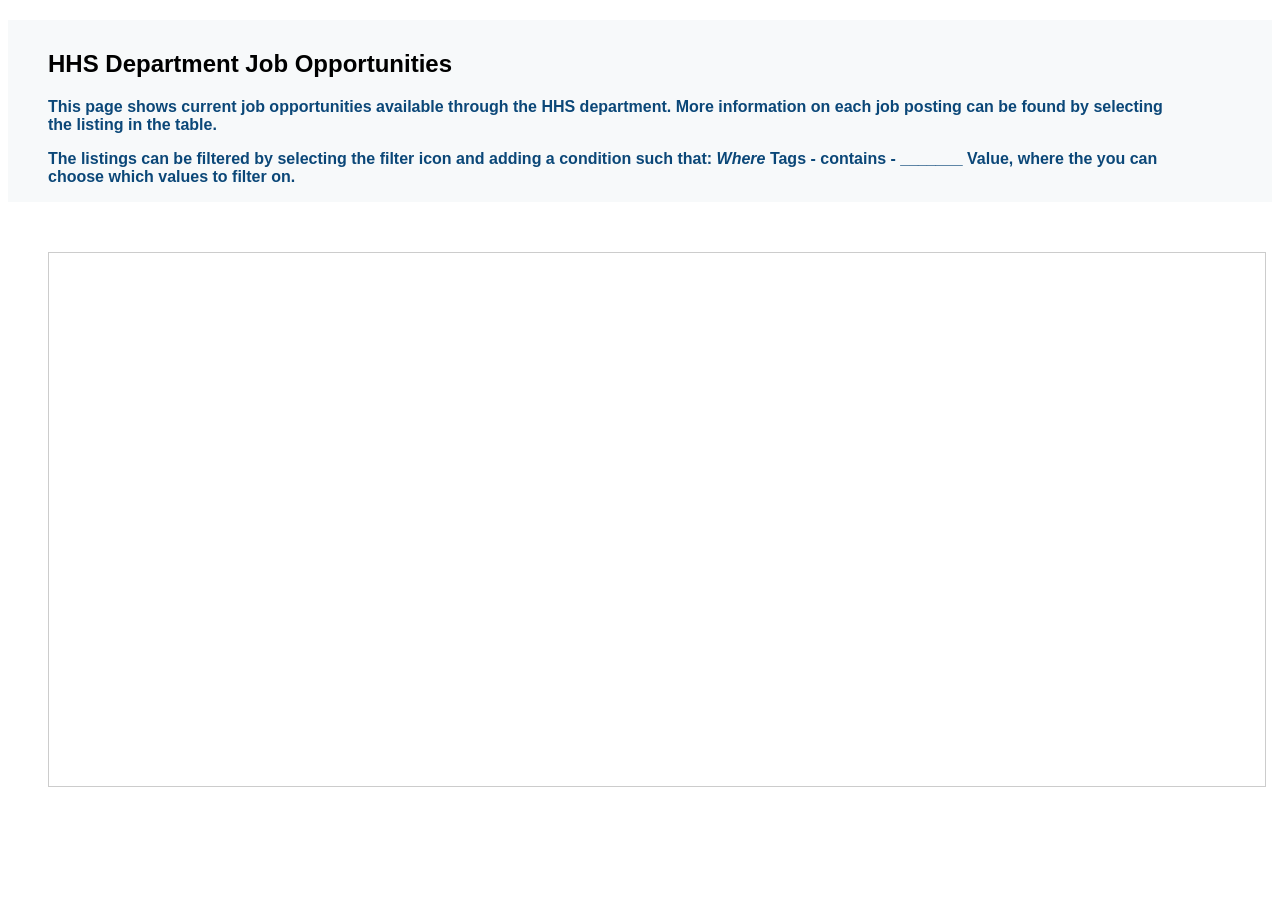
==== index.html @ ff81f1ab "git mv cardView.html -> index.html for GH-pages" ====
<!DOCTYPE html>
<html lang="en">
<meta charset="UTF-8">
<title>HHS Opportunities Page</title>
<meta name="viewport" content="width=device-width,initial-scale=1">
<link type="text/css" rel="Stylesheet" href="style.css" />

<script src=""></script>

<body>
    <div class="text">
        <h2> HHS Department Job Opportunities </h2>
        <p> This page shows current job opportunities available through the HHS department.
            More information on each job posting can be found by selecting the listing in the table.
        </p>

        <p>The listings can be filtered by selecting the filter icon and adding a condition such that:
            <i>Where</i> Tags - contains - _______ Value, where the you can choose which values to filter on.
        </p>
    </div>


    <div class="airtable">
        <iframe class="airtable-embed"
            src="https://airtable.com/embed/app7T9Ulo9Dek7Dnd/shr1ukbBmiPDcdWLl?backgroundColor=purpleDusty&layout=card&viewControls=on"
            frameborder="0" onmousewheel="" width="100%" height="533"
            style="background: transparent; border: 1px solid #ccc;"></iframe>
    </div>
</body>

</html>
---- style.css ----
h2 {
    font-family: 'Trebuchet MS', 'Lucida Sans Unicode', 'Lucida Grande', 'Lucida Sans', Arial, sans-serif;
    padding-left: 40px;
    padding-top: 30px;
}

p {
    font-family: 'Trebuchet MS', 'Lucida Sans Unicode', 'Lucida Grande', 'Lucida Sans', Arial, sans-serif;
    padding-left: 40px;
    max-width: 90%;
    color: #0b4778;
    font-weight: bold;
}

.text {
    background: #f7f9fa;
    background-clip: content-box;
    padding-bottom: 10px;
}

.airtable {
    width: 95%; 
    padding: 40px;
    position: fixed;
    display: block;
    margin-left: auto;
    margin-right: auto;
}
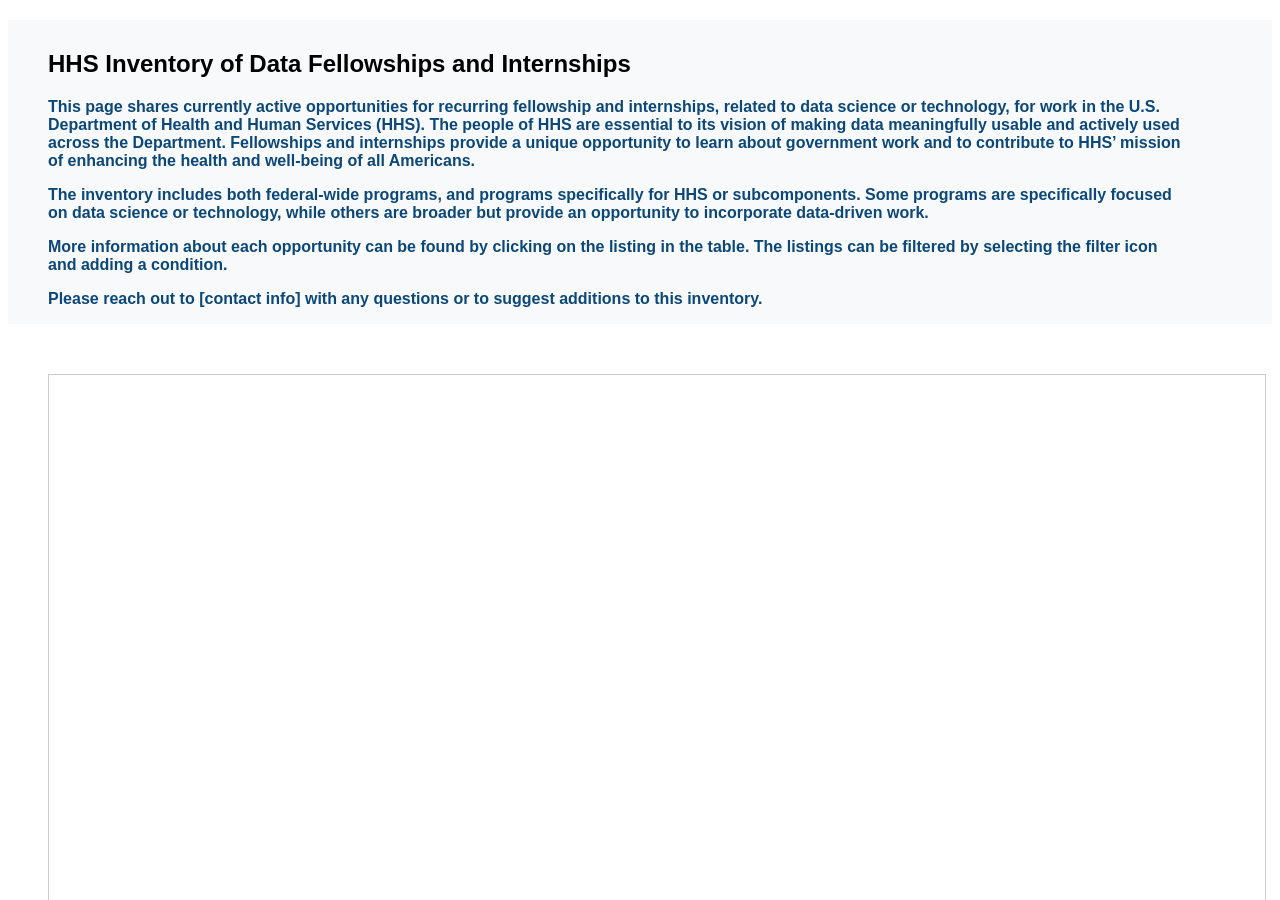
==== commit 14222083: "Update index.html" ====
--- a/index.html
+++ b/index.html
@@ -9,23 +9,24 @@
 
 <body>
     <div class="text">
-        <h2> HHS Department Job Opportunities </h2>
-        <p> This page shows current job opportunities available through the HHS department.
-            More information on each job posting can be found by selecting the listing in the table.
+        <h2>HHS Inventory of Data Fellowships and Internships</h2>
+        <p> This page shares currently active opportunities for recurring fellowship and internships, related to data science or technology, for work in the U.S. Department of Health and Human Services (HHS). The people of HHS are essential to its vision of making data meaningfully usable and actively used across the Department. Fellowships and internships provide a unique opportunity to learn about government work and to contribute to HHS’ mission of enhancing the health and well-being of all Americans.
         </p>
 
-        <p>The listings can be filtered by selecting the filter icon and adding a condition such that:
-            <i>Where</i> Tags - contains - _______ Value, where the you can choose which values to filter on.
+        <p>The inventory includes both federal-wide programs, and programs specifically for HHS or subcomponents. Some programs are specifically focused on data science or technology, while others are broader but provide an opportunity to incorporate data-driven work.
         </p>
+
+        <p>More information about each opportunity can be found by clicking on the listing in the table. The listings can be filtered by selecting the filter icon and adding a condition.
+        </p>
+
+        <p>Please reach out to [contact info] with any questions or to suggest additions to this inventory.</p>
     </div>
 
 
     <div class="airtable">
-        <iframe class="airtable-embed"
-            src="https://airtable.com/embed/app7T9Ulo9Dek7Dnd/shr1ukbBmiPDcdWLl?backgroundColor=purpleDusty&layout=card&viewControls=on"
-            frameborder="0" onmousewheel="" width="100%" height="533"
-            style="background: transparent; border: 1px solid #ccc;"></iframe>
+        <iframe class="airtable-embed" src="https://airtable.com/embed/app7T9Ulo9Dek7Dnd/shrTqlT94xJdU0XVF?backgroundColor=purpleDusty&layout=card&viewControls=on" 
+            frameborder="0" onmousewheel="" width="100%" height="533" style="background: transparent; border: 1px solid #ccc;"></iframe>
     </div>
 </body>
 
-</html>+</html>
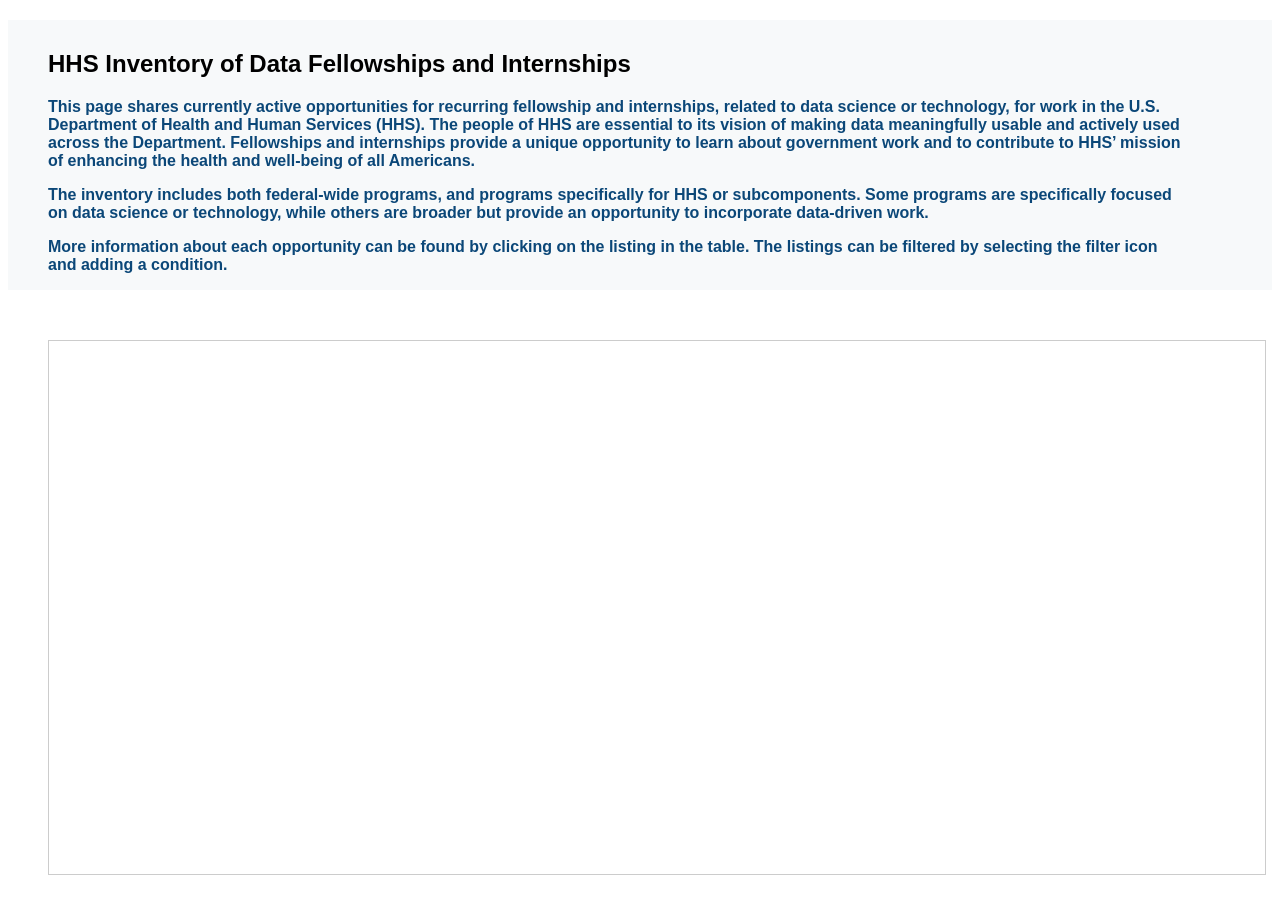
==== commit 9fc14ff6: "Update index.html changing out contact info bc waiting on hhs for more info" ====
--- a/index.html
+++ b/index.html
@@ -19,7 +19,7 @@
         <p>More information about each opportunity can be found by clicking on the listing in the table. The listings can be filtered by selecting the filter icon and adding a condition.
         </p>
 
-        <p>Please reach out to [contact info] with any questions or to suggest additions to this inventory.</p>
+<!--         <p>Please reach out to [contact info] with any questions or to suggest additions to this inventory.</p> -->
     </div>
 
 
--- a/style.css
+++ b/style.css
@@ -26,4 +26,58 @@
     margin-left: auto;
     margin-right: auto;
 }
+/* Adding Scroll Bar and Scroll Bar Styling */
 
+body {
+    overflow-y: scroll;
+}
+
+::-webkit-scrollbar {
+width: 15px;
+}
+
+::-webkit-scrollbar-track {
+    box-shadow: inset 0 0 5px grey;
+    border-radius: 15px;
+}
+
+::-webkit-scrollbar-thumb {
+    background:  #c4e1e5e8;;
+    border-radius: 15px;
+}
+
+::-webkit-scrollbar-thumb:hover {
+    background: #555;
+} 
+
+@media only screen and (min-width: 600px) {
+  /* For tablets: */
+  .col-s-1 {width: 8.33%;}
+  .col-s-2 {width: 16.66%;}
+  .col-s-3 {width: 25%;}
+  .col-s-4 {width: 33.33%;}
+  .col-s-5 {width: 41.66%;}
+  .col-s-6 {width: 50%;}
+  .col-s-7 {width: 58.33%;}
+  .col-s-8 {width: 66.66%;}
+  .col-s-9 {width: 75%;}
+  .col-s-10 {width: 83.33%;}
+  .col-s-11 {width: 91.66%;}
+  .col-s-12 {width: 100%;}
+}
+@media only screen and (min-width: 768px) {
+  /* For desktop: */
+  .col-1 {width: 8.33%;}
+  .col-2 {width: 16.66%;}
+  .col-3 {width: 25%;}
+  .col-4 {width: 33.33%;}
+  .col-5 {width: 41.66%;}
+  .col-6 {width: 50%;}
+  .col-7 {width: 58.33%;}
+  .col-8 {width: 66.66%;}
+  .col-9 {width: 75%;}
+  .col-10 {width: 83.33%;}
+  .col-11 {width: 91.66%;}
+  .col-12 {width: 100%;}
+}
+
